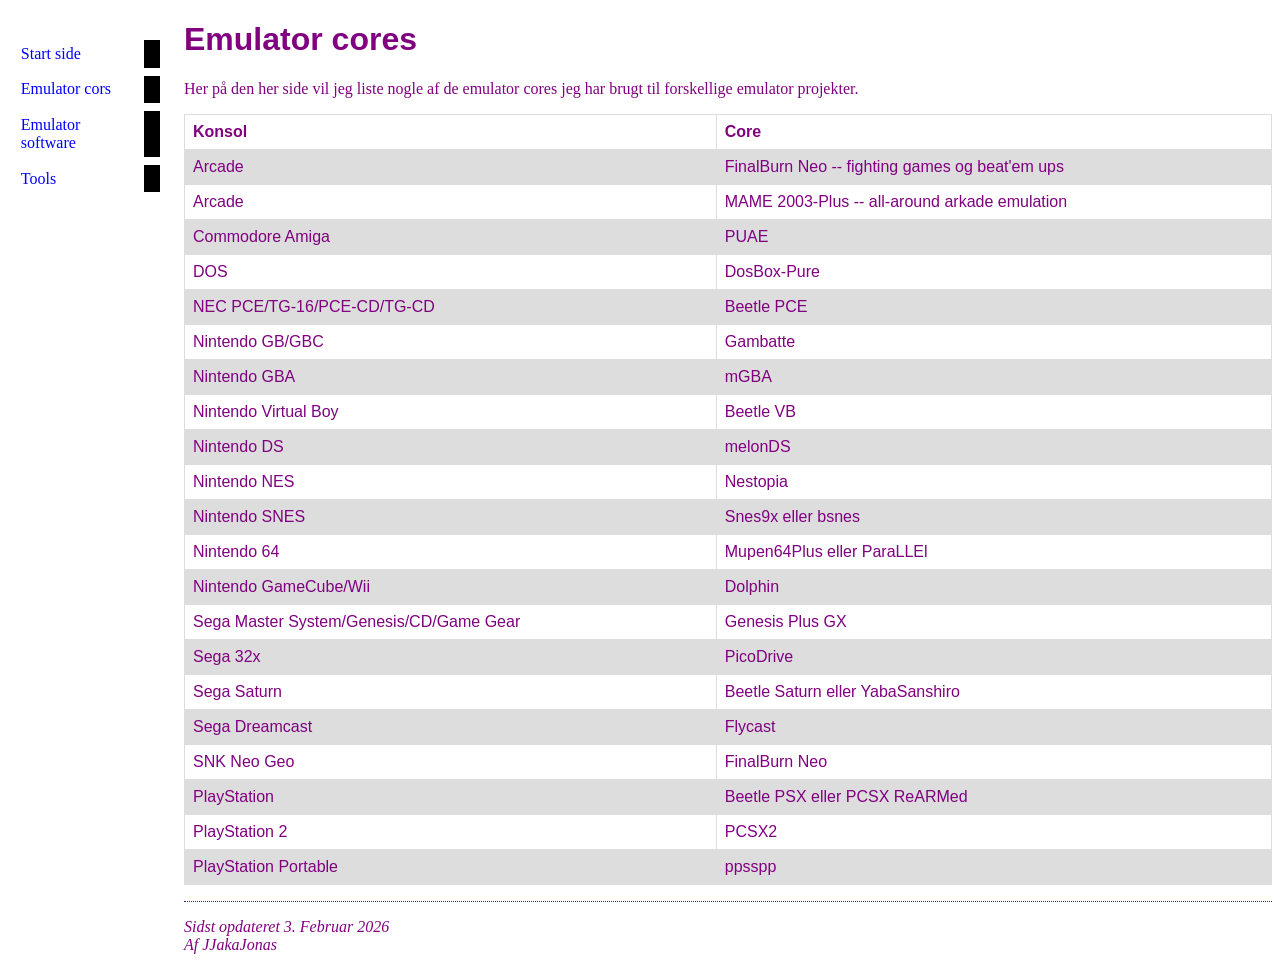
==== cores.html @ e437cacd "New files New files to the site" ====
<!DOCTYPE html PUBLIC "-//W3C//DTD HTML 4.01//EN">
<html>
<head>
  <title>Emulator cors</title>
  <link rel="stylesheet" href="style.css">
</head>

<body>
<!-- Site navigation menu -->
<ul class="navbar">
  <li><a href="index.html">Start side</a>
  <li><a href="cores.html">Emulator cors</a>
  <li><a href="Emu.html">Emulator software</a>
  <li><a href="Tools.html">Tools</a>
</ul>

<!-- Main content -->
<h1>Emulator cores</h1>
<p>Her på den her side vil jeg liste nogle af de emulator cores jeg har brugt til forskellige emulator projekter.</p>

<Table>
    <tr>
        <th>Konsol</th>
        <th>Core</th>
    </tr>
    <tr>
        <td>Arcade</td>
        <td>FinalBurn Neo -- fighting games og beat'em ups</td>
    </tr>
    <tr>
        <td>Arcade</td>
        <td>MAME 2003-Plus -- all-around arkade emulation</td>
    </tr>
    <tr>
        <td>Commodore Amiga</td>
        <td>PUAE</td>
    </tr>
    <tr>
        <td>DOS</td>
        <td>DosBox-Pure</td>
    </tr>
    <tr>
        <td>NEC PCE/TG-16/PCE-CD/TG-CD</td>
        <td>Beetle PCE</td>
    </tr>
    <tr>
        <td>Nintendo GB/GBC</td>
        <td>Gambatte</td> 
    </tr>
    <tr>
        <td>Nintendo GBA</td>
        <td>mGBA</td>
    </tr>
    <tr>
        <td>Nintendo Virtual Boy</td>
        <td>Beetle VB</td>
    </tr>
    <tr>
        <td>Nintendo DS</td>
        <td>melonDS</td>
    </tr>
    <tr>
        <td>Nintendo NES</td>
        <td>Nestopia</td>
    </tr>
    <tr>
        <td>Nintendo SNES</td>
        <td>Snes9x eller bsnes</td>
    </tr>
    <tr>
        <td>Nintendo 64</td>
        <td>Mupen64Plus eller ParaLLEl</td>
    </tr>
    <tr>
        <td>Nintendo GameCube/Wii</td>
        <td>Dolphin</td>
    </tr>
    <tr>
        <td>Sega Master System/Genesis/CD/Game Gear</td>
        <td>Genesis Plus GX</td>
    </tr>
    <tr>
        <td>Sega 32x</td>
        <td>PicoDrive</td>
    </tr>
    <tr>
        <td>Sega Saturn</td>
        <td>Beetle Saturn eller YabaSanshiro</td>
    </tr>
    <tr>
        <td>Sega Dreamcast</td>
        <td>Flycast</td>
    </tr>
    <tr>
        <td>SNK Neo Geo</td>
        <td>FinalBurn Neo</td>
    </tr>
    <tr>
        <td>PlayStation</td>
        <td>Beetle PSX eller PCSX ReARMed</td>
    </tr>
    <tr>
        <td>PlayStation 2</td>
        <td>PCSX2</td>
    </tr>
    <tr>
        <td>PlayStation Portable</td>
        <td>ppsspp</td>
    </tr>

</Table>

<!-- Sign and date the page, it's only polite! -->
<address>Sidst opdateret 3. Februar 2026<br>
  Af JJakaJonas</address>


</body>
</html>
---- style.css ----
body {
  padding-left: 11em;
  font-family: Georgia, "Times New Roman",
        Times, serif;
  color: purple;
  background-color: #ffffff }
ul.navbar {
  list-style-type: none;
  padding: 0;
  margin: 0;
  position: absolute;
  top: 2em;
  left: 1em;
  width: 9em }
h1 {
  font-family: Helvetica, Geneva, Arial,
        SunSans-Regular, sans-serif }
ul.navbar li {
  background: white;
  margin: 0.5em 0;
  padding: 0.3em;
  border-right: 1em solid black }
ul.navbar a {
  text-decoration: none }
a:link {
  color: blue }
a:visited {
  color: purple }
address {
  margin-top: 1em;
  padding-top: 1em;
  border-top: thin dotted }

table {
  font-family: arial, sans-serif;
  border-collapse: collapse;
  width: 100%;
}

td, th {
  border: 1px solid #dddddd;
  text-align: left;
  padding: 8px;
}

tr:nth-child(even) {
  background-color: #dddddd;
}
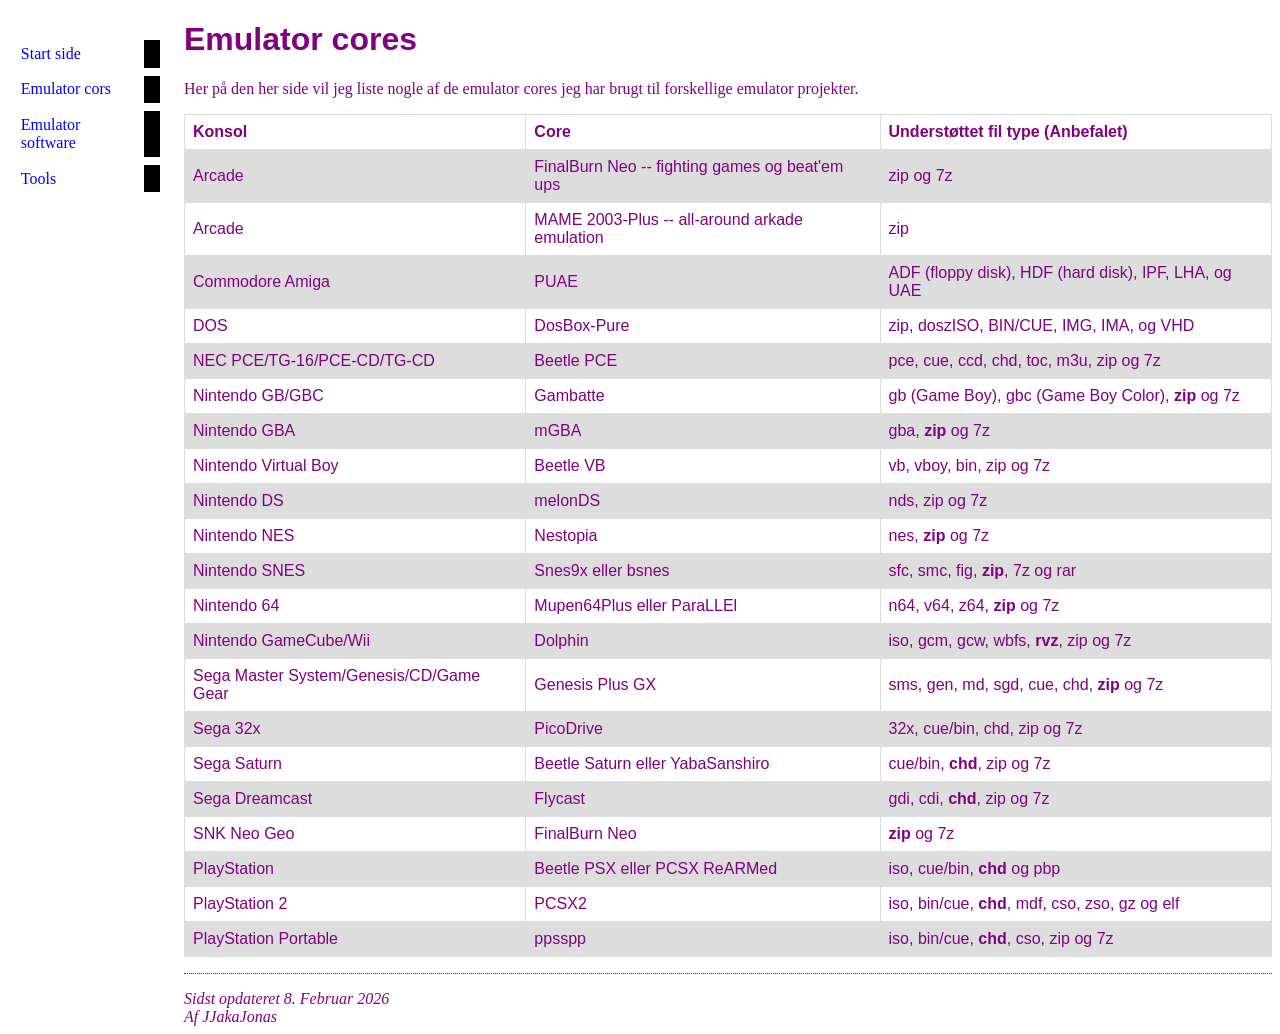
==== commit b4e50de7: "Update cores.html Understøttede filtyper tilføjet" ====
--- a/cores.html
+++ b/cores.html
@@ -22,96 +22,118 @@
     <tr>
         <th>Konsol</th>
         <th>Core</th>
+        <th>Understøttet fil type (<b>Anbefalet</b>)</th>
     </tr>
     <tr>
         <td>Arcade</td>
         <td>FinalBurn Neo -- fighting games og beat'em ups</td>
+        <td>zip og 7z</td>
     </tr>
     <tr>
         <td>Arcade</td>
         <td>MAME 2003-Plus -- all-around arkade emulation</td>
+        <td>zip</td>
     </tr>
     <tr>
         <td>Commodore Amiga</td>
         <td>PUAE</td>
+        <td>ADF (floppy disk), HDF (hard disk), IPF, LHA, og UAE</td>
     </tr>
     <tr>
         <td>DOS</td>
         <td>DosBox-Pure</td>
+        <td>zip, doszISO, BIN/CUE, IMG, IMA, og VHD</td>
     </tr>
     <tr>
         <td>NEC PCE/TG-16/PCE-CD/TG-CD</td>
         <td>Beetle PCE</td>
+        <td>pce, cue, ccd, chd, toc, m3u, zip og 7z</td>
     </tr>
     <tr>
         <td>Nintendo GB/GBC</td>
-        <td>Gambatte</td> 
+        <td>Gambatte</td>
+        <td>gb (Game Boy), gbc (Game Boy Color), <b>zip</b> og 7z</td>
     </tr>
     <tr>
         <td>Nintendo GBA</td>
         <td>mGBA</td>
+        <td>gba, <b>zip</b> og 7z</td>
     </tr>
     <tr>
         <td>Nintendo Virtual Boy</td>
         <td>Beetle VB</td>
+        <td>vb, vboy, bin, zip og 7z </td>
     </tr>
     <tr>
         <td>Nintendo DS</td>
         <td>melonDS</td>
+        <td>nds, zip og 7z</td> 
     </tr>
     <tr>
         <td>Nintendo NES</td>
         <td>Nestopia</td>
+        <td>nes, <b>zip</b> og 7z</td>
     </tr>
     <tr>
         <td>Nintendo SNES</td>
         <td>Snes9x eller bsnes</td>
+        <td>sfc, smc, fig, <b>zip</b>, 7z og rar</td>
     </tr>
     <tr>
         <td>Nintendo 64</td>
         <td>Mupen64Plus eller ParaLLEl</td>
+        <td>n64, v64, z64, <b>zip</b> og 7z</td>   
     </tr>
     <tr>
         <td>Nintendo GameCube/Wii</td>
         <td>Dolphin</td>
+        <td>iso, gcm, gcw, wbfs, <b>rvz</b>, zip og 7z</td>
     </tr>
     <tr>
         <td>Sega Master System/Genesis/CD/Game Gear</td>
         <td>Genesis Plus GX</td>
+        <td>sms, gen, md, sgd, cue, chd, <b>zip</b> og 7z</td>
     </tr>
     <tr>
         <td>Sega 32x</td>
         <td>PicoDrive</td>
+        <td>32x, cue/bin, chd, zip og 7z</td>
     </tr>
     <tr>
         <td>Sega Saturn</td>
         <td>Beetle Saturn eller YabaSanshiro</td>
+        <td>cue/bin, <b>chd</b>, zip og 7z</td>
     </tr>
     <tr>
         <td>Sega Dreamcast</td>
         <td>Flycast</td>
+        <td>gdi, cdi, <b>chd</b>, zip og 7z</td>
     </tr>
     <tr>
         <td>SNK Neo Geo</td>
         <td>FinalBurn Neo</td>
+        <td><b>zip</b> og 7z</td>
     </tr>
     <tr>
         <td>PlayStation</td>
         <td>Beetle PSX eller PCSX ReARMed</td>
+        <td>iso, cue/bin, <b>chd</b> og pbp</td>
     </tr>
     <tr>
         <td>PlayStation 2</td>
         <td>PCSX2</td>
+        <td>iso, bin/cue, <b>chd</b>, mdf, cso, zso, gz og elf</td>
     </tr>
     <tr>
         <td>PlayStation Portable</td>
         <td>ppsspp</td>
+        <td>iso, bin/cue, <b>chd</b>, cso, zip og 7z</td>
     </tr>
 
 </Table>
 
 <!-- Sign and date the page, it's only polite! -->
-<address>Sidst opdateret 3. Februar 2026<br>
+<address>Sidst opdateret 8. Februar 2026<br>
   Af JJakaJonas</address>
 
 
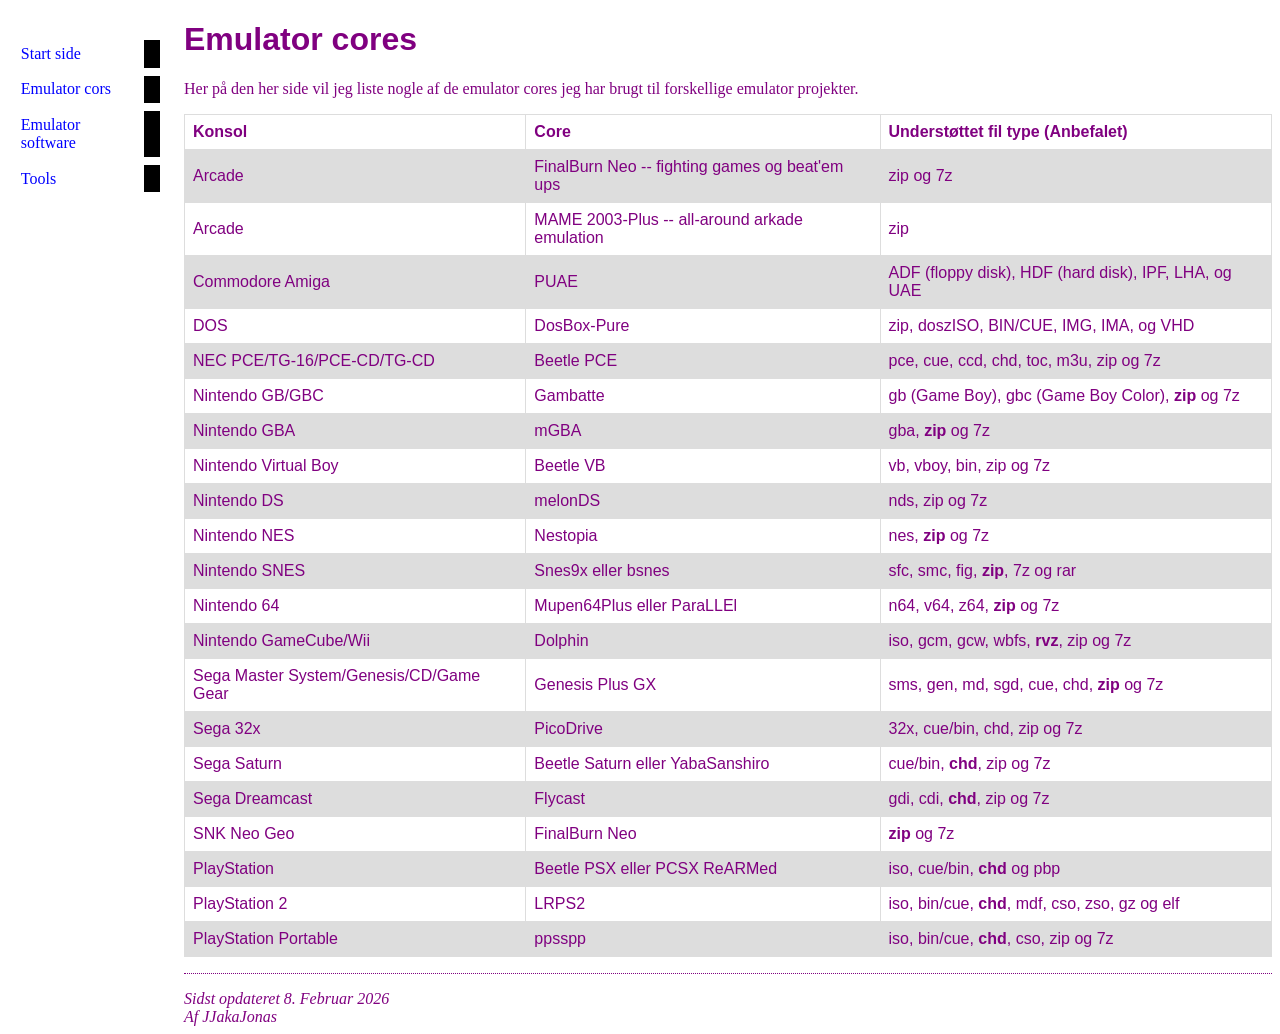
==== commit 08df5766: "Replace PCSX2 with LRPS2 for PlayStation 2" ====
--- a/cores.html
+++ b/cores.html
@@ -121,7 +121,7 @@
     </tr>
     <tr>
         <td>PlayStation 2</td>
-        <td>PCSX2</td>
+        <td>LRPS2</td>
         <td>iso, bin/cue, <b>chd</b>, mdf, cso, zso, gz og elf</td>
     </tr>
     <tr>
@@ -138,4 +138,4 @@
 
 
 </body>
-</html>+</html>
